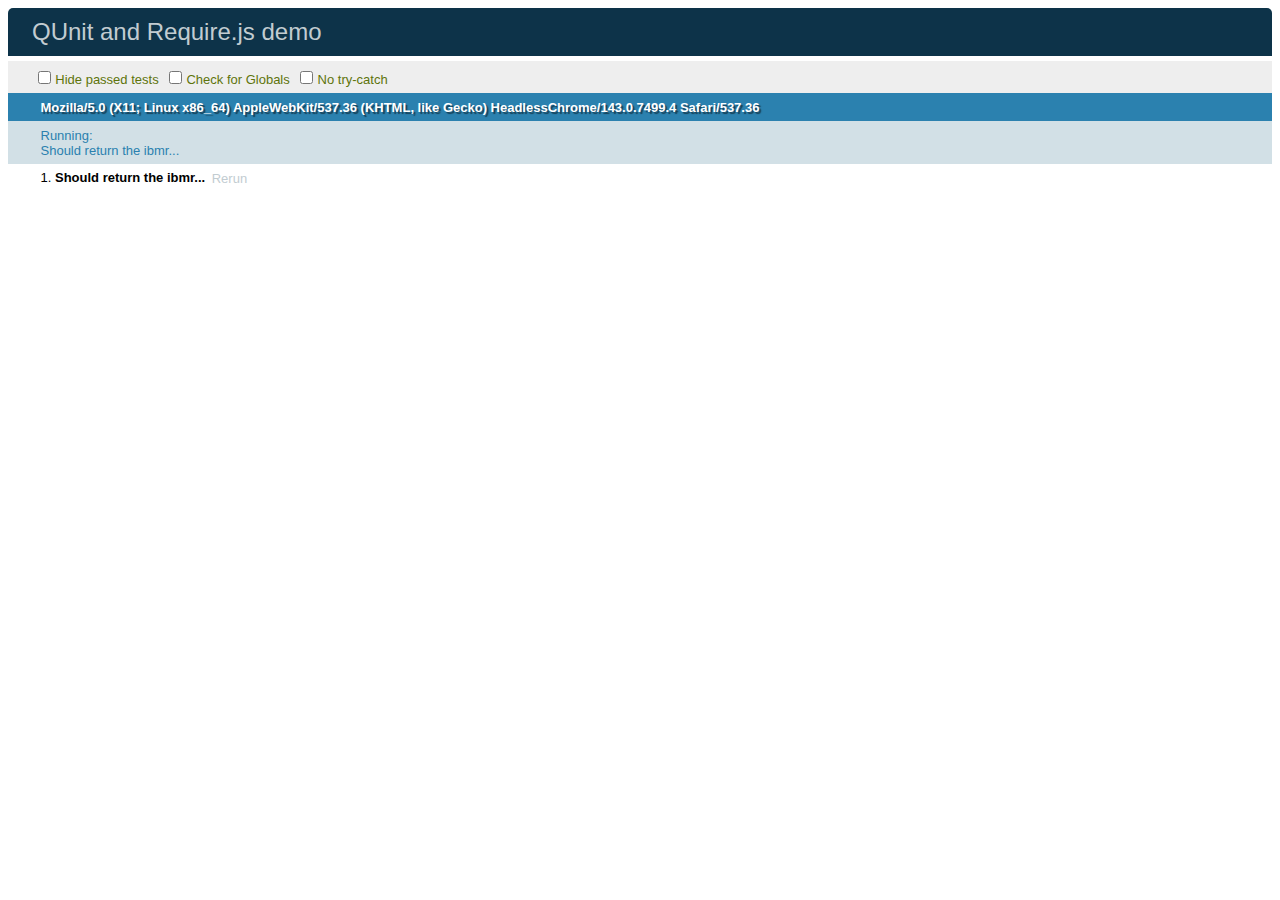
==== test.html @ 5d4eb56a "code transfer" ====
<!DOCTYPE html>
<html lang="en">
<head>
<meta charset="utf-8">
<title>QUnit and Require.js demo</title>
<link rel="stylesheet" href="css/qunit.css">
</head>
<body>
    <div id="qunit"></div>
    <div id="qunit-fixture"></div>
    <script data-main="testmain" src='lib/require/require.js'></script>
</body>
</html>
---- css/qunit.css ----
/**
 * QUnit v1.12.0 - A JavaScript Unit Testing Framework
 *
 * http://qunitjs.com
 *
 * Copyright 2012 jQuery Foundation and other contributors
 * Released under the MIT license.
 * http://jquery.org/license
 */

/** Font Family and Sizes */

#qunit-tests, #qunit-header, #qunit-banner, #qunit-testrunner-toolbar, #qunit-userAgent, #qunit-testresult {
	font-family: "Helvetica Neue Light", "HelveticaNeue-Light", "Helvetica Neue", Calibri, Helvetica, Arial, sans-serif;
}

#qunit-testrunner-toolbar, #qunit-userAgent, #qunit-testresult, #qunit-tests li { font-size: small; }
#qunit-tests { font-size: smaller; }


/** Resets */

#qunit-tests, #qunit-header, #qunit-banner, #qunit-userAgent, #qunit-testresult, #qunit-modulefilter {
	margin: 0;
	padding: 0;
}


/** Header */

#qunit-header {
	padding: 0.5em 0 0.5em 1em;

	color: #8699a4;
	background-color: #0d3349;

	font-size: 1.5em;
	line-height: 1em;
	font-weight: normal;

	border-radius: 5px 5px 0 0;
	-moz-border-radius: 5px 5px 0 0;
	-webkit-border-top-right-radius: 5px;
	-webkit-border-top-left-radius: 5px;
}

#qunit-header a {
	text-decoration: none;
	color: #c2ccd1;
}

#qunit-header a:hover,
#qunit-header a:focus {
	color: #fff;
}

#qunit-testrunner-toolbar label {
	display: inline-block;
	padding: 0 .5em 0 .1em;
}

#qunit-banner {
	height: 5px;
}

#qunit-testrunner-toolbar {
	padding: 0.5em 0 0.5em 2em;
	color: #5E740B;
	background-color: #eee;
	overflow: hidden;
}

#qunit-userAgent {
	padding: 0.5em 0 0.5em 2.5em;
	background-color: #2b81af;
	color: #fff;
	text-shadow: rgba(0, 0, 0, 0.5) 2px 2px 1px;
}

#qunit-modulefilter-container {
	float: right;
}

/** Tests: Pass/Fail */

#qunit-tests {
	list-style-position: inside;
}

#qunit-tests li {
	padding: 0.4em 0.5em 0.4em 2.5em;
	border-bottom: 1px solid #fff;
	list-style-position: inside;
}

#qunit-tests.hidepass li.pass, #qunit-tests.hidepass li.running  {
	display: none;
}

#qunit-tests li strong {
	cursor: pointer;
}

#qunit-tests li a {
	padding: 0.5em;
	color: #c2ccd1;
	text-decoration: none;
}
#qunit-tests li a:hover,
#qunit-tests li a:focus {
	color: #000;
}

#qunit-tests li .runtime {
	float: right;
	font-size: smaller;
}

.qunit-assert-list {
	margin-top: 0.5em;
	padding: 0.5em;

	background-color: #fff;

	border-radius: 5px;
	-moz-border-radius: 5px;
	-webkit-border-radius: 5px;
}

.qunit-collapsed {
	display: none;
}

#qunit-tests table {
	border-collapse: collapse;
	margin-top: .2em;
}

#qunit-tests th {
	text-align: right;
	vertical-align: top;
	padding: 0 .5em 0 0;
}

#qunit-tests td {
	vertical-align: top;
}

#qunit-tests pre {
	margin: 0;
	white-space: pre-wrap;
	word-wrap: break-word;
}

#qunit-tests del {
	background-color: #e0f2be;
	color: #374e0c;
	text-decoration: none;
}

#qunit-tests ins {
	background-color: #ffcaca;
	color: #500;
	text-decoration: none;
}

/*** Test Counts */

#qunit-tests b.counts                       { color: black; }
#qunit-tests b.passed                       { color: #5E740B; }
#qunit-tests b.failed                       { color: #710909; }

#qunit-tests li li {
	padding: 5px;
	background-color: #fff;
	border-bottom: none;
	list-style-position: inside;
}

/*** Passing Styles */

#qunit-tests li li.pass {
	color: #3c510c;
	background-color: #fff;
	border-left: 10px solid #C6E746;
}

#qunit-tests .pass                          { color: #528CE0; background-color: #D2E0E6; }
#qunit-tests .pass .test-name               { color: #366097; }

#qunit-tests .pass .test-actual,
#qunit-tests .pass .test-expected           { color: #999999; }

#qunit-banner.qunit-pass                    { background-color: #C6E746; }

/*** Failing Styles */

#qunit-tests li li.fail {
	color: #710909;
	background-color: #fff;
	border-left: 10px solid #EE5757;
	white-space: pre;
}

#qunit-tests > li:last-child {
	border-radius: 0 0 5px 5px;
	-moz-border-radius: 0 0 5px 5px;
	-webkit-border-bottom-right-radius: 5px;
	-webkit-border-bottom-left-radius: 5px;
}

#qunit-tests .fail                          { color: #000000; background-color: #EE5757; }
#qunit-tests .fail .test-name,
#qunit-tests .fail .module-name             { color: #000000; }

#qunit-tests .fail .test-actual             { color: #EE5757; }
#qunit-tests .fail .test-expected           { color: green;   }

#qunit-banner.qunit-fail                    { background-color: #EE5757; }


/** Result */

#qunit-testresult {
	padding: 0.5em 0.5em 0.5em 2.5em;

	color: #2b81af;
	background-color: #D2E0E6;

	border-bottom: 1px solid white;
}
#qunit-testresult .module-name {
	font-weight: bold;
}

/** Fixture */

#qunit-fixture {
	position: absolute;
	top: -10000px;
	left: -10000px;
	width: 1000px;
	height: 1000px;
}
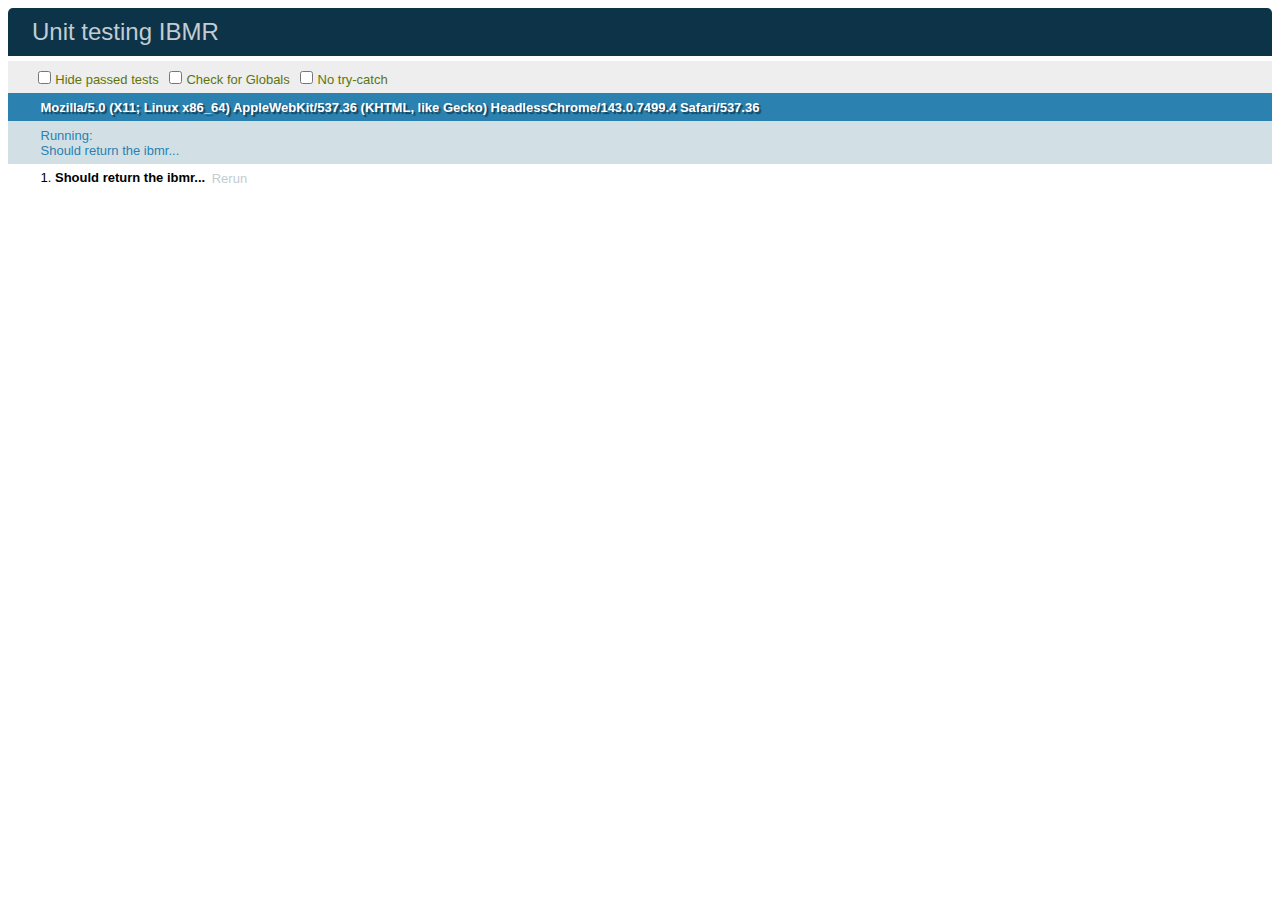
==== commit 22c7f73c: "change title" ====
--- a/test.html
+++ b/test.html
@@ -2,7 +2,7 @@
 <html lang="en">
 <head>
 <meta charset="utf-8">
-<title>QUnit and Require.js demo</title>
+<title>Unit testing IBMR</title>
 <link rel="stylesheet" href="css/qunit.css">
 </head>
 <body>
